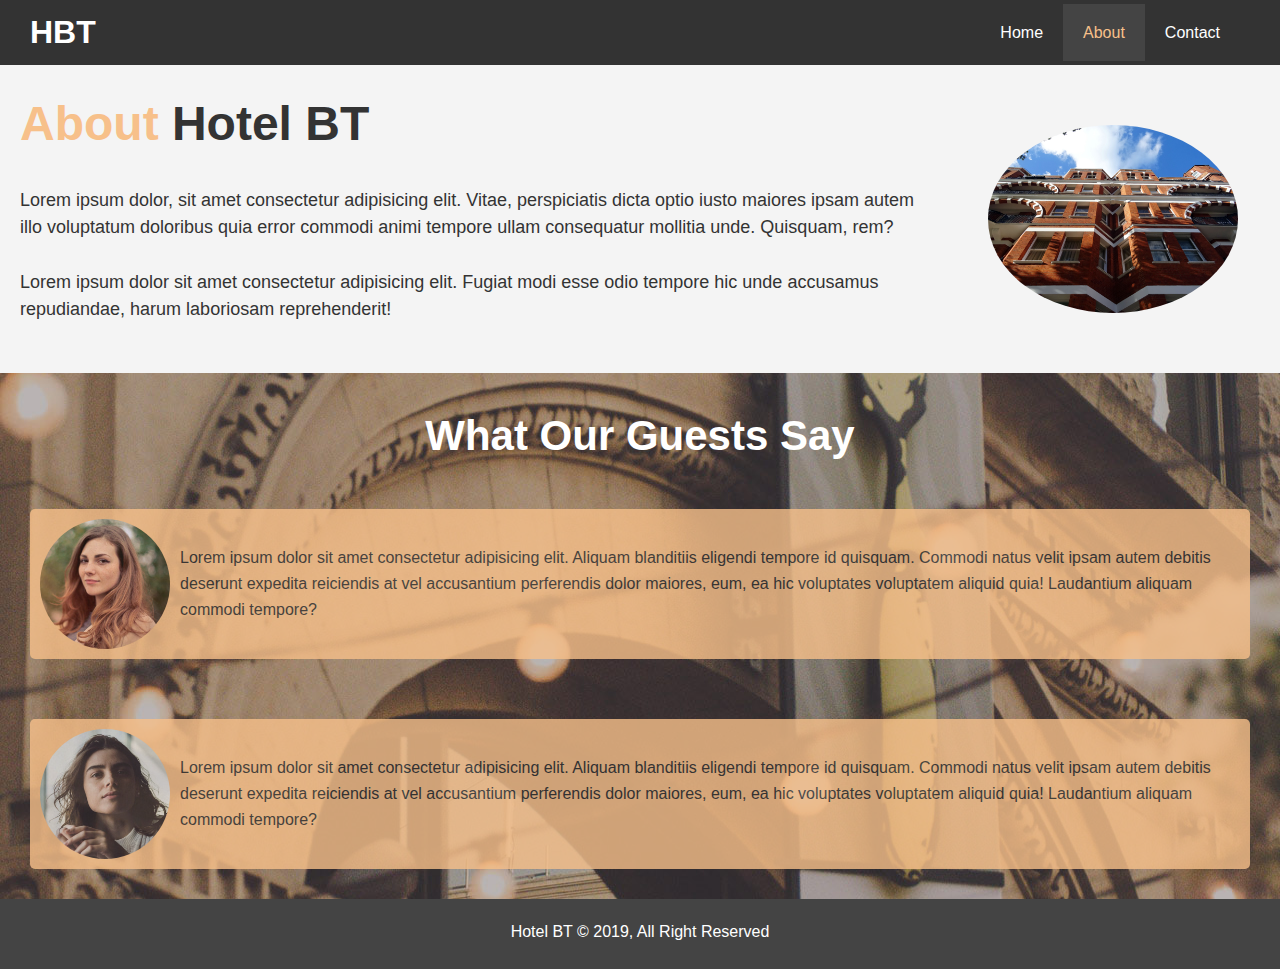
==== about.html @ 53e704ad "Initial commit" ====
<!DOCTYPE html>
<html lang="en">
<head>
    <meta charset="UTF-8">
    <meta name="viewport" content="width=device-width, initial-scale=1.0"><meta name="description" content="Welcome to the most extraordinary hotel in Boston Massachusetts">
    <meta name="keywords" content="hotel,boston hotel,new england hotel">
    <link rel="stylesheet" href="https://use.fontawesome.com/releases/v5.6.1/css/all.css" integrity="sha384-gfdkjb5BdAXd+lj+gudLWI+BXq4IuLW5IT+brZEZsLFm++aCMlF1V92rMkPaX4PP" crossorigin="anonymous">
    <link rel="stylesheet" href="./css/style.css">
    <title>Hotel BT | Welcome</title>
</head>
<body>
    <header>
        <nav class="navbar">
            <h1 class="logo"><a href="./index.html">HBT</a></h2>
            <ul class="nav-list">
                <li><a href="./index.html"  >Home</a></li>
                <li><a href="./about.html" class="current">About</a></li>
                <li><a href="./contact.html">Contact</a></li>
            </ul>
        </nav>
    </header>

    <section class="about bg-light">
        <div class="about-container">
            <div class="about-info">
                <h1><span class="text-primary">About</span> Hotel BT</h1>
                <p>Lorem ipsum dolor, sit amet consectetur adipisicing elit. Vitae, perspiciatis dicta optio iusto maiores ipsam autem illo voluptatum doloribus quia error commodi animi tempore ullam consequatur mollitia unde. Quisquam, rem?
                <br><br>Lorem ipsum dolor sit amet consectetur adipisicing elit. Fugiat modi esse odio tempore hic unde accusamus repudiandae, harum laboriosam reprehenderit!</p>
            </div>
            <div class="about-img">
                <img src="./img/photo-2.jpg" alt="">
            </div>
        </div>
    </section>

    <section class="guest-response">
        <h1>What Our Guests Say</h1>
        <div class="testimonial bg-primary">
            <img src="./img/person-1.jpg" alt="Person 1">
            <p>Lorem ipsum dolor sit amet consectetur adipisicing elit. Aliquam blanditiis eligendi tempore id quisquam. Commodi natus velit ipsam autem debitis deserunt expedita reiciendis at vel accusantium perferendis dolor maiores, eum, ea hic voluptates voluptatem aliquid quia! Laudantium aliquam commodi tempore?
            </p>
        </div>
        <div class="testimonial bg-primary">
            <img src="./img/person-2.jpg" alt="Person 2">
            <p>Lorem ipsum dolor sit amet consectetur adipisicing elit. Aliquam blanditiis eligendi tempore id quisquam. Commodi natus velit ipsam autem debitis deserunt expedita reiciendis at vel accusantium perferendis dolor maiores, eum, ea hic voluptates voluptatem aliquid quia! Laudantium aliquam commodi tempore?
            </p>
        </div>
    </section>

    <footer class="main-footer bg-dark">
        <p>Hotel BT &copy; 2019, All Right Reserved</p>
    </footer>

</body>
</html>
---- css/style.css ----
/* color: #f7c08a; */
* {
  margin: 0;
  padding: 0;
  box-sizing: border-box;
}

/* Main Styling */
a {
  color: #333;
  text-decoration: none;
}

/* Utility */
.text-primary {
  color: #f7c08a;
}

.lead {
  font-size: 20px;
}

.bg-dark {
  background: #333;
  color: #fff;
}

.bg-light {
  background: #f4f4f4;
  color: #333;
}

.bg-primary {
  background: #f7c08a;
  color: #333;
}

.btn {
  color: #fff;
  border-radius: 5px;
  padding: 15px;
  font-size: 18px;
  border: none;
  cursor: pointer;
}

.btn:focus {
  outline: none;
}

.btn:hover {
  background: #f7c08a;
  color: #333;
}

/* body */
body {
  font-family: 'Segoe UI', Tahoma, Geneva, Verdana, sans-serif;
  line-height: 1.6rem;
}

/* Navbar */
.navbar {
  background: #333;
  display: flex;
  justify-content: space-between;
  position: absolute;
  top: 0;
  left: 0;
  height: 65px;
  width: 100%;
  color: #fff;
  align-items: center;
  overflow: auto;
}

.navbar .logo {
  color: #fff;
  padding: 20px;
  padding-left: 30px;
}

.navbar .logo a {
  color: #fff;
}

.navbar ul {
  display: flex;
  list-style: none;
  justify-content: center;
  margin-right: 40px;
}

.navbar ul li a.current {
  background: #444;
  color: #f7c08a;
}

.navbar ul li a {
  color: #fff;
  padding: 20px;
}

.navbar ul li a:hover {
  background: #444;
  color: #f7c08a;
}

.showcase {
  height: 100vh;
}

header .image-container {
  background: url('../img/showcase.jpg') no-repeat center center / cover;
  width: 100%;
  height: 100vh;
}

header .showcase-container {
  display: flex;
  align-items: center;
  justify-content: center;
  flex-direction: column;
  height: 100%;
  color: #fff;
}

header .showcase-container h1 {
  font-size: 64px;
  padding-bottom: 70px;
}

header .showcase-container .lead {
  padding: 0 20px 40px 20px;
  text-align: center;
}

section.history {
  display: flex;
  flex: 1;
}

/* history section */
section.history .info-img {
  background: url('../img/photo-1.jpg') no-repeat center center/cover;
  width: 50%;
  min-height: 300px;
}

.history .info-text {
  width: 50%;
  min-height: 100%;
  display: flex;
  flex-direction: column;
  align-items: center;
  justify-content: center;
  line-height: 1.5em;
}

.history .info-text h2 {
  font-size: 26px;
  padding: 10px;
  text-align: center;
  margin-bottom: 20px;
  color: #fff;
  line-height: 1.5em;
  margin-bottom: 10px;
}

.history .info-text p {
  color: #f4f4f4;
  text-align: center;
  padding: 0 10px 20px 10px;
}

.history .info-text .btn {
  color: #333;
  display: flex;
  align-items: center;
  justify-content: center;
  margin-bottom: 20px;
  margin-top: 15px;
}

/* Services */
.services-provided {
  display: flex;
}

.section {
  display: flex;
  flex-direction: column;
  align-items: center;
  justify-content: center;
  text-align: center;
  padding: 30px;
  min-height: 300px;
}

.section h3 {
  font-size: 24px;
  margin: 15px;
}

.section p {
  font-size: 18px;
  line-height: 1.7em;
}

/* About Page */
.about {
  margin-top: 65px;
}

.about-container {
  display: flex;
  align-items: center;
  justify-content: space-between;
}

.about .about-info {
  line-height: 1.7em;
}

.about .about-info h1 {
  font-size: 48px;
  margin: 20px;
  padding-top: 25px;
  margin-bottom: 30px;
}

.about .about-info p {
  text-align: left;
  padding: 20px;
  font-size: 18px;
  margin-bottom: 30px;
}

.about .about-img {
  display: block;
  width: 50%;
  min-height: 100%;
}

.about .about-img img {
  display: block;
  width: 250px;
  margin: auto;
  border-radius: 50%;
}

.guest-response {
  background: url('../img/test-bg.jpg') center center no-repeat;
  color: #fff;
  display: flex;
  flex-direction: column;
  justify-content: center;
  align-items: center;
}

.guest-response h1 {
  font-size: 42px;
  text-align: center;
  margin-top: 50px;
  margin-bottom: 30px;
}

.testimonial {
  display: flex;
  justify-content: center;
  align-items: center;
  opacity: 0.8;
  margin: 30px;
  border-radius: 5px;
  height: 150px;
}

.testimonial img {
  width: 150px;
  height: 150px;
  border-radius: 50%;
  padding: 10px;
}

/* Contact Page */
.contact-form {
  margin-top: 65px;
  padding: 30px;
  display: flex;
  flex-direction: column;
}

.contact-form h1 {
  font-size: 48px;
  margin-bottom: 15px;
}

.contact-form > p {
  font-size: 18px;
  margin: 10px;
  margin-bottom: 15px;
}

.contact-form .form-field label {
  display: block;
  font-size: 18px;
  margin-bottom: 7px;
}

.contact-form .form-field input {
  width: 100%;
  height: 35px;
  font-size: 18px;
  color: #333;
  padding: 5px;
  margin-bottom: 20px;
  border: 1px solid #ddd;
}

.contact-form .form-field textarea {
  width: 100%;
  height: 150px;
  font-size: 18px;
  color: #333;
  padding: 10px;
  border: 1px solid #ddd;
}

.contact-form button {
  margin-top: 20px;
  margin-left: 50%;
}

.contact-info {
  display: flex;
  align-items: center;
  justify-content: space-evenly;
}

.contact-info .info {
  margin: 20px;
  display: flex;
  flex-direction: column;
  align-items: center;
  justify-content: center;
  height: 250px;
}

.contact-info .info i {
  margin: 20px 0;
}

.contact-info .info h3 {
  margin-bottom: 10px;
}

/* Footer */
.main-footer {
  height: 70px;
  color: #fff;
  text-align: center;
  padding-top: 20px;
  background: #444;
}
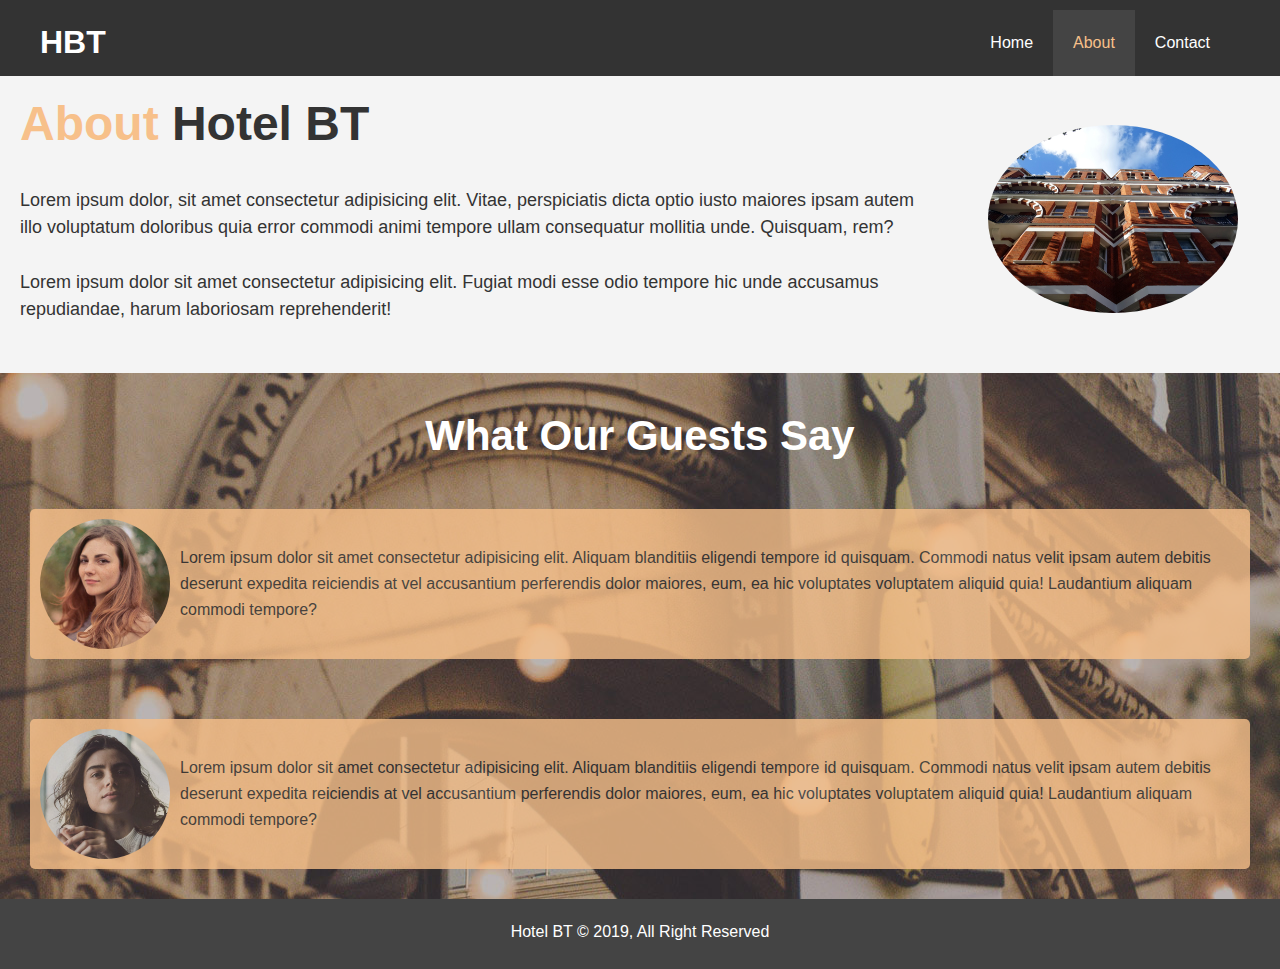
==== commit 7154a587: "Added Responsiveness" ====
--- a/about.html
+++ b/about.html
@@ -6,17 +6,24 @@
     <meta name="keywords" content="hotel,boston hotel,new england hotel">
     <link rel="stylesheet" href="https://use.fontawesome.com/releases/v5.6.1/css/all.css" integrity="sha384-gfdkjb5BdAXd+lj+gudLWI+BXq4IuLW5IT+brZEZsLFm++aCMlF1V92rMkPaX4PP" crossorigin="anonymous">
     <link rel="stylesheet" href="./css/style.css">
+    <link
+      rel="stylesheet"
+      href="./css/mobile.css"
+      media="screen and (max-width: 768px)"
+    />
     <title>Hotel BT | Welcome</title>
 </head>
 <body>
     <header>
         <nav class="navbar">
+            <div class="container">
             <h1 class="logo"><a href="./index.html">HBT</a></h2>
             <ul class="nav-list">
                 <li><a href="./index.html"  >Home</a></li>
                 <li><a href="./about.html" class="current">About</a></li>
                 <li><a href="./contact.html">Contact</a></li>
             </ul>
+        </div>
         </nav>
     </header>
 
--- a/css/style.css
+++ b/css/style.css
@@ -16,6 +16,14 @@
   color: #f7c08a;
 }
 
+.container {
+  display: flex;
+  align-items: center;
+  justify-content: space-between;
+  margin: 10px;
+  margin-bottom: 0px;
+}
+
 .lead {
   font-size: 20px;
 }
@@ -62,15 +70,11 @@
 /* Navbar */
 .navbar {
   background: #333;
-  display: flex;
-  justify-content: space-between;
   position: absolute;
   top: 0;
   left: 0;
-  height: 65px;
-  width: 100%;
-  color: #fff;
-  align-items: center;
+  width: 100%;
+  color: #fff;
   overflow: auto;
 }
 
@@ -91,16 +95,23 @@
   margin-right: 40px;
 }
 
-.navbar ul li a.current {
+.navbar ul li {
+  width: 100%;
+}
+
+.navbar ul li:hover {
   background: #444;
   color: #f7c08a;
 }
 
 .navbar ul li a {
+  display: block;
   color: #fff;
   padding: 20px;
-}
-
+  width: 100%;
+}
+
+.navbar ul li a.current,
 .navbar ul li a:hover {
   background: #444;
   color: #f7c08a;
@@ -114,6 +125,7 @@
   background: url('../img/showcase.jpg') no-repeat center center / cover;
   width: 100%;
   height: 100vh;
+  margin-top: 65px;
 }
 
 header .showcase-container {
@@ -272,7 +284,7 @@
   opacity: 0.8;
   margin: 30px;
   border-radius: 5px;
-  height: 150px;
+  min-height: 150px;
 }
 
 .testimonial img {
--- a/css/mobile.css
+++ b/css/mobile.css
@@ -0,0 +1,87 @@
+.container {
+  display: flex;
+  flex-direction: column;
+  align-items: center;
+  justify-content: center;
+  margin: auto;
+}
+
+.navbar {
+  flex-direction: column;
+  align-items: center;
+  justify-content: center;
+  background-color: #000;
+  overflow: hidden;
+}
+
+.navbar ul {
+  flex-direction: column;
+  align-items: center;
+  justify-content: center;
+  margin: auto;
+  width: 90%;
+}
+
+.navbar ul li a {
+  width: 100%;
+  border-bottom: 1px dotted #444;
+  text-align: center;
+  padding: 5px;
+}
+
+header .image-container {
+  margin-top: 160px;
+}
+
+header .image-container .showcase-container h1 {
+  margin-top: -100px;
+}
+
+section.history .info-img {
+  display: none;
+}
+
+.history .info-text {
+  width: 100%;
+}
+
+.services-provided {
+  flex-direction: column;
+}
+
+.about {
+  margin-top: 160px;
+}
+
+.about-container {
+  flex-direction: column;
+}
+
+.about .about-img img {
+  margin-bottom: 20px;
+}
+
+.testimonial {
+  padding: 10px;
+}
+
+.contact-form {
+  margin-top: 160px;
+}
+
+.contact-form h1 {
+  text-align: center;
+  font-size: 36px;
+}
+
+.contact-form .form-field label {
+  font-size: 16px;
+}
+
+.contact-form .form-field input {
+  font-size: 16px;
+}
+
+.contact-info {
+  flex-direction: column;
+}
